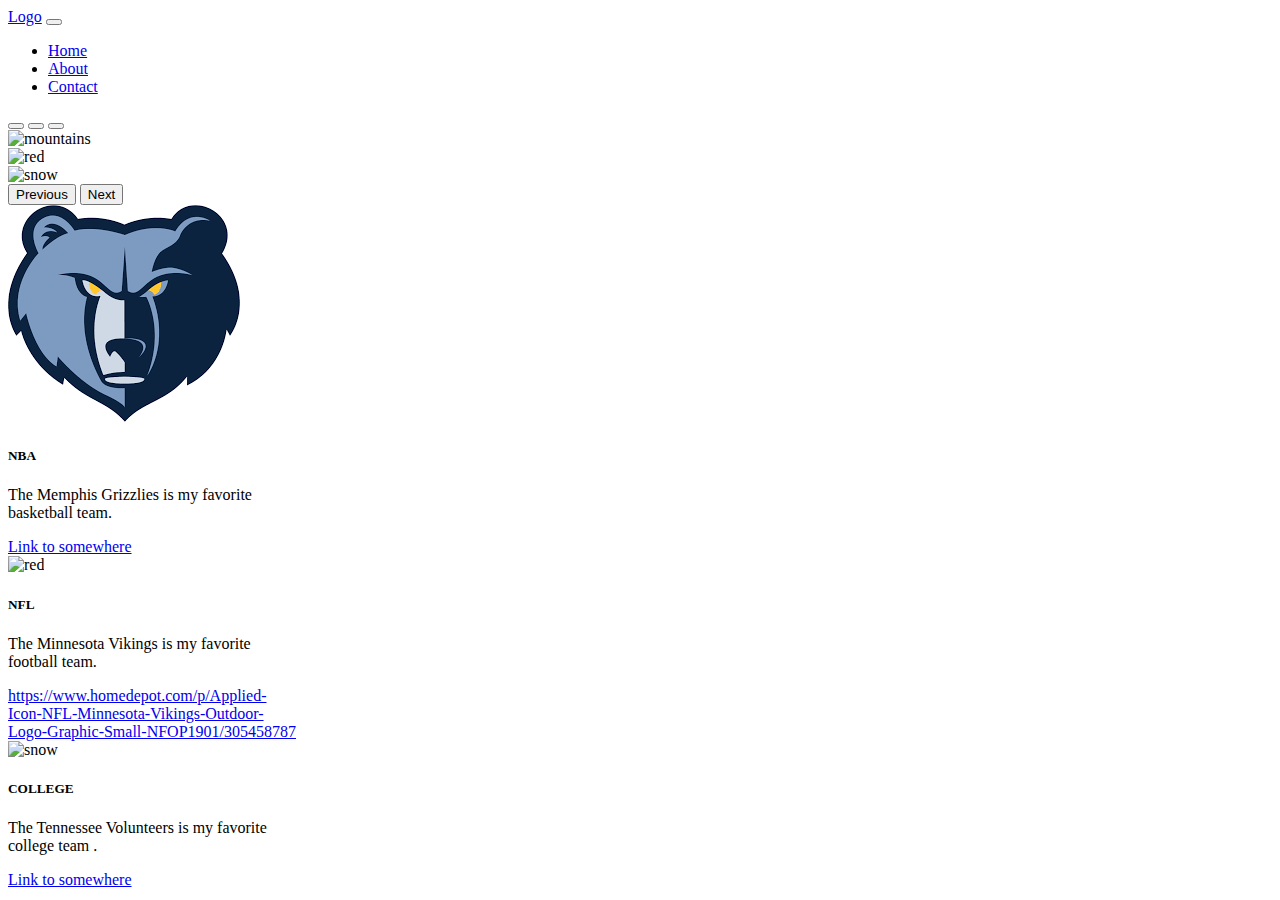
==== index.html @ 9b53637d "Update index.html" ====
<!doctype html>
<html lang="en">
  <head>
    <!-- Required meta tags -->
    <meta charset="utf-8">
    <meta name="viewport" content="width=device-width, initial-scale=1">

    <!-- Bootstrap CSS -->
    <link href="https://cdn.jsdelivr.net/npm/bootstrap@5.1.3/dist/css/bootstrap.min.css" rel="stylesheet" integrity="sha384-1BmE4kWBq78iYhFldvKuhfTAU6auU8tT94WrHftjDbrCEXSU1oBoqyl2QvZ6jIW3" crossorigin="anonymous">

    <title>Jackson's Website</title>
  </head>
  <body>
<!--Navbar-->
    <nav class="navbar navbar-expand-lg navbar-dark bg-dark">
      <div class="container-fluid">
        <a class="navbar-brand" href="index.html">Logo</a>
        <button class="navbar-toggler" type="button" data-bs-toggle="collapse" data-bs-target="#navbarNav" aria-controls="navbarNav" aria-expanded="false" aria-label="Toggle navigation">
          <span class="navbar-toggler-icon"></span>
        </button>
        <div class="collapse navbar-collapse" id="navbarNav">
          <ul class="navbar-nav">
            <li class="nav-item">
              <a class="nav-link active" aria-current="page" href="index.html">Home</a>
            </li>
            <li class="nav-item">
              <a class="nav-link" href="about.html">About</a>
            </li>
            <li class="nav-item">
              <a class="nav-link" href="contact.html">Contact</a>
            </li>
          </ul>
        </div>
      </div>
    </nav>

<!--Carousel-->
<div id="carouselExampleIndicators" class="carousel slide" data-bs-ride="carousel">
  <div class="carousel-indicators">
    <button type="button" data-bs-target="#carouselExampleIndicators" data-bs-slide-to="0" class="active" aria-current="true" aria-label="Slide 1"></button>
    <button type="button" data-bs-target="#carouselExampleIndicators" data-bs-slide-to="1" aria-label="Slide 2"></button>
    <button type="button" data-bs-target="#carouselExampleIndicators" data-bs-slide-to="2" aria-label="Slide 3"></button>
  </div>
  <div class="carousel-inner">
    <div class="carousel-item active">
      <img src="https://attachments.office.net/owa/Coda.Greer%40students.jmcss.org/service.svc/s/GetAttachmentThumbnail?id=AAMkAGVkMTU4NTJkLTNmNzEtNDUxMy04YTI5LWY0MmIxZWIwYmJhZgBGAAAAAAD%2F8OWcADNwRZFwuP6B5I0sBwCgpEYKqSwhRJrozmoL3VRXAAAAAAEMAACgpEYKqSwhRJrozmoL3VRXAARnKRjHAAABEgAQAEybOoHVq1FOmSryaeA23FQ%3D&thumbnailType=2&token=eyJhbGciOiJSUzI1NiIsImtpZCI6IkZBRDY1NDI2MkM2QUYyOTYxQUExRThDQUI3OEZGMUIyNzBFNzA3RTkiLCJ0eXAiOiJKV1QiLCJ4NXQiOiItdFpVSml4cThwWWFvZWpLdDRfeHNuRG5CLWsifQ.[base64].[base64]&X-OWA-CANARY=_1Mm2KfIFUSwOUAZyeCkbkAME0hgONoYFuSlMQ-pycal4-Bof1A04obX3DylanZmDGjV0qBuQLk.&owa=outlook.office.com&scriptVer=20220513004.06&animation=true" class="d-block w-100" alt="mountains">
    </div>
    <div class="carousel-item">
      <img src= "https://attachments.office.net/owa/Coda.Greer%40students.jmcss.org/service.svc/s/GetAttachmentThumbnail?id=AAMkAGVkMTU4NTJkLTNmNzEtNDUxMy04YTI5LWY0MmIxZWIwYmJhZgBGAAAAAAD%2F8OWcADNwRZFwuP6B5I0sBwCgpEYKqSwhRJrozmoL3VRXAAAAAAEMAACgpEYKqSwhRJrozmoL3VRXAARnKRjHAAABEgAQAIZglLqDSlNClpdMORZCDfc%3D&thumbnailType=2&token=eyJhbGciOiJSUzI1NiIsImtpZCI6IkZBRDY1NDI2MkM2QUYyOTYxQUExRThDQUI3OEZGMUIyNzBFNzA3RTkiLCJ0eXAiOiJKV1QiLCJ4NXQiOiItdFpVSml4cThwWWFvZWpLdDRfeHNuRG5CLWsifQ.[base64].[base64]&X-OWA-CANARY=_1Mm2KfIFUSwOUAZyeCkbkAME0hgONoYFuSlMQ-pycal4-Bof1A04obX3DylanZmDGjV0qBuQLk.&owa=outlook.office.com&scriptVer=20220513004.06&animation=true" class="d-block w-100" alt="red">
    </div>
    <div class="carousel-item">
      <img src="https://attachments.office.net/owa/Coda.Greer%40students.jmcss.org/service.svc/s/GetAttachmentThumbnail?id=AAMkAGVkMTU4NTJkLTNmNzEtNDUxMy04YTI5LWY0MmIxZWIwYmJhZgBGAAAAAAD%2F8OWcADNwRZFwuP6B5I0sBwCgpEYKqSwhRJrozmoL3VRXAAAAAAEMAACgpEYKqSwhRJrozmoL3VRXAARnKRjIAAABEgAQAK8HIZziQjBHm8r2WREeoPg%3D&thumbnailType=2&token=eyJhbGciOiJSUzI1NiIsImtpZCI6IkZBRDY1NDI2MkM2QUYyOTYxQUExRThDQUI3OEZGMUIyNzBFNzA3RTkiLCJ0eXAiOiJKV1QiLCJ4NXQiOiItdFpVSml4cThwWWFvZWpLdDRfeHNuRG5CLWsifQ.[base64].[base64]&X-OWA-CANARY=Ny08Awn96UC3uUnnrnqW-2BPLoBjONoYNnrQvpxtF4a7QPnheNbUWhisketB5Th2ssZKA2QOzyo.&owa=outlook.office.com&scriptVer=20220513004.06&animation=true" class="d-block w-100" alt="snow">
    </div>
  </div>
  <button class="carousel-control-prev" type="button" data-bs-target="#carouselExampleIndicators" data-bs-slide="prev">
    <span class="carousel-control-prev-icon" aria-hidden="true"></span>
    <span class="visually-hidden">Previous</span>
  </button>
  <button class="carousel-control-next" type="button" data-bs-target="#carouselExampleIndicators" data-bs-slide="next">
    <span class="carousel-control-next-icon" aria-hidden="true"></span>
    <span class="visually-hidden">Next</span>
  </button>
</div>

<!--Cards-->

<div class="container">
  <div class="row">
    <div class="col-md-4">
      <div class="card" style="width: 18rem;">
        <img src="[data-uri]" class="card-img-top" alt="mountains">
        <div class="card-body">
          <h5 class="card-title">NBA</h5>
          <p class="card-text">The Memphis Grizzlies is my favorite basketball team.</p>
          <a href="#" class="btn btn-primary">Link to somewhere</a>
        </div>
      </div>
    </div>
    <div class="col-md-4">
      <div class="card" style="width: 18rem;">
        <img src="https://images.thdstatic.com/productImages/43fcf2e8-c5e4-46ef-b122-259b33a18eb9/svn/purple-applied-icon-wall-decals-nfop1901-64_600.jpg" class="card-img-top" alt="red">
        <div class="card-body">
          <h5 class="card-title">NFL</h5>
          <p class="card-text">The Minnesota Vikings is my favorite football team.</p>
          <a href="#" class="btn btn-primary">https://www.homedepot.com/p/Applied-Icon-NFL-Minnesota-Vikings-Outdoor-Logo-Graphic-Small-NFOP1901/305458787</a>
        </div>
      </div>
    </div>
    <div class="col-md-4">
      <div class="card" style="width: 18rem;">
        <img src="https://upload.wikimedia.org/wikipedia/commons/thumb/e/e3/Tennessee_Volunteers_logo.svg/1200px-Tennessee_Volunteers_logo.svg.png" class="card-img-top" alt="snow">
        <div class="card-body">
          <h5 class="card-title">COLLEGE</h5>
          <p class="card-text">The Tennessee Volunteers is my favorite college team .</p>
          <a href="#" class="btn btn-primary">Link to somewhere</a>
        </div>
      </div>
    </div>
  </div>
</div>

    <!-- Option 1: Bootstrap Bundle with Popper -->
    <script src="https://cdn.jsdelivr.net/npm/bootstrap@5.1.3/dist/js/bootstrap.bundle.min.js" integrity="sha384-ka7Sk0Gln4gmtz2MlQnikT1wXgYsOg+OMhuP+IlRH9sENBO0LRn5q+8nbTov4+1p" crossorigin="anonymous"></script>

  </body>
</html>
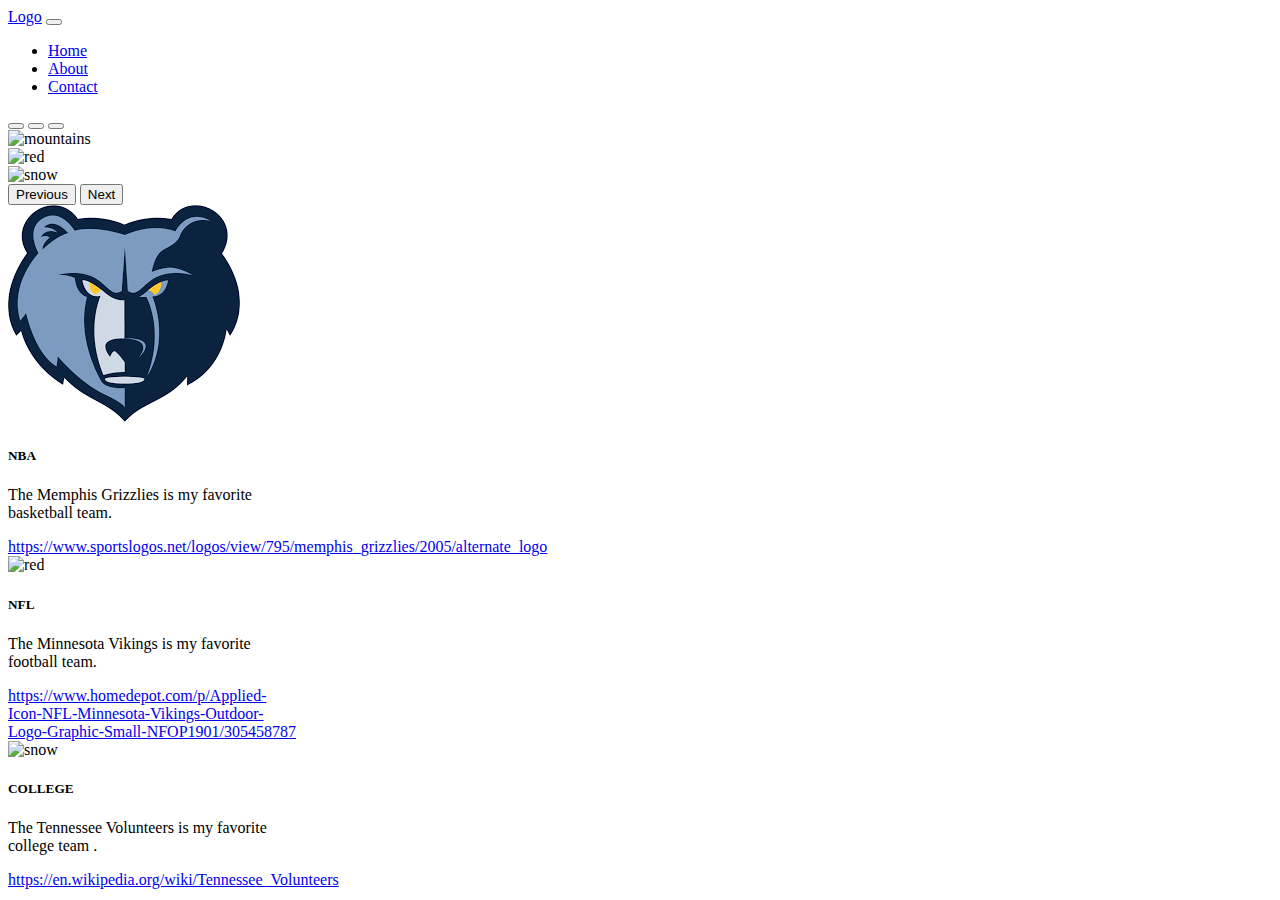
==== commit 733071aa: "Update index.html" ====
--- a/index.html
+++ b/index.html
@@ -72,7 +72,7 @@
         <div class="card-body">
           <h5 class="card-title">NBA</h5>
           <p class="card-text">The Memphis Grizzlies is my favorite basketball team.</p>
-          <a href="#" class="btn btn-primary">Link to somewhere</a>
+          <a href="#" class="btn btn-primary">https://www.sportslogos.net/logos/view/795/memphis_grizzlies/2005/alternate_logo</a>
         </div>
       </div>
     </div>
@@ -92,7 +92,7 @@
         <div class="card-body">
           <h5 class="card-title">COLLEGE</h5>
           <p class="card-text">The Tennessee Volunteers is my favorite college team .</p>
-          <a href="#" class="btn btn-primary">Link to somewhere</a>
+          <a href="#" class="btn btn-primary">https://en.wikipedia.org/wiki/Tennessee_Volunteers</a>
         </div>
       </div>
     </div>
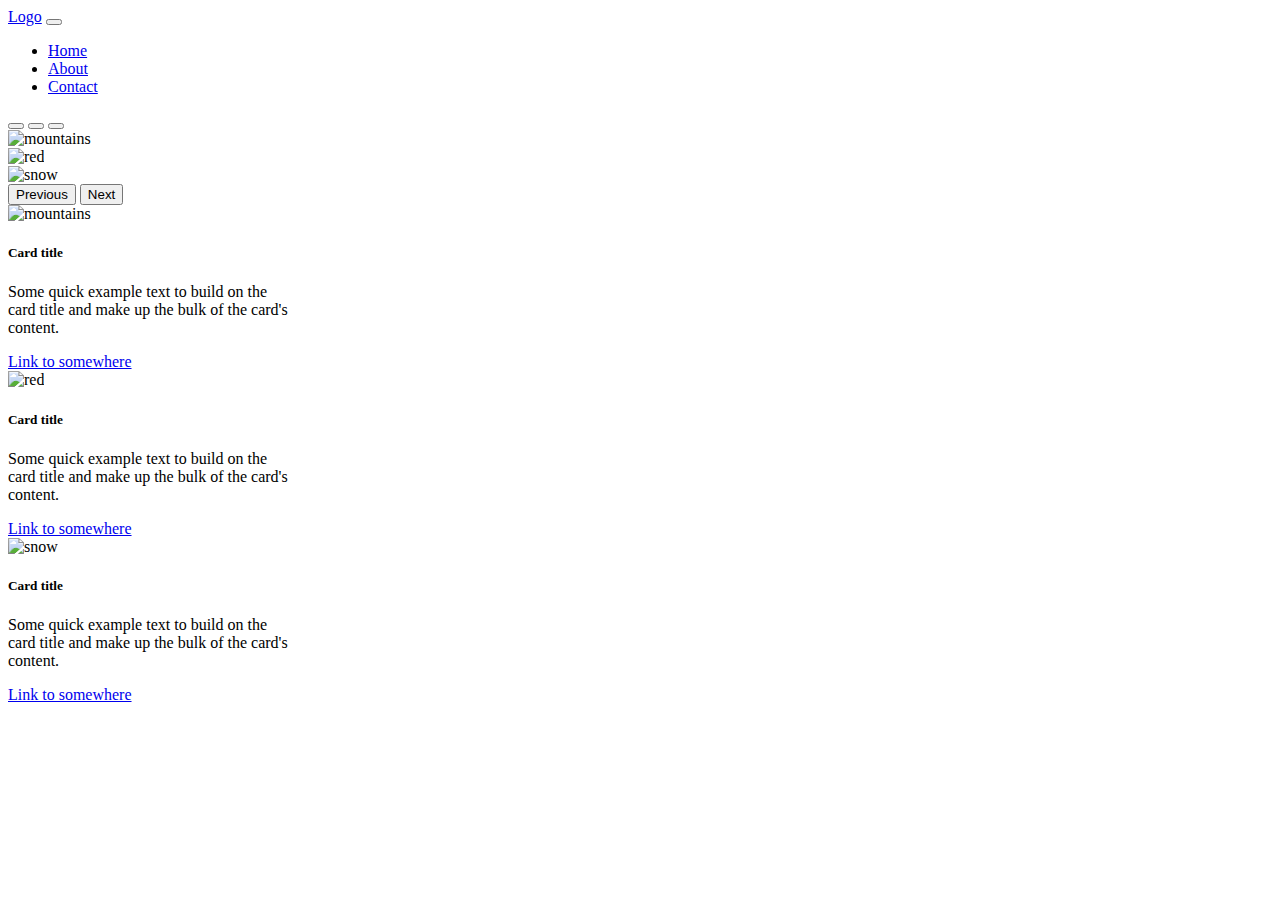
==== commit 17ff2c25: "Update index.html" ====
--- a/index.html
+++ b/index.html
@@ -21,7 +21,7 @@
         <div class="collapse navbar-collapse" id="navbarNav">
           <ul class="navbar-nav">
             <li class="nav-item">
-              <a class="nav-link active" aria-current="page" href="index.html">Home</a>
+              <a class="nav-link active" aria-current="page" href="#">Home</a>
             </li>
             <li class="nav-item">
               <a class="nav-link" href="about.html">About</a>
@@ -43,13 +43,13 @@
   </div>
   <div class="carousel-inner">
     <div class="carousel-item active">
-      <img src="https://attachments.office.net/owa/Coda.Greer%40students.jmcss.org/service.svc/s/GetAttachmentThumbnail?id=AAMkAGVkMTU4NTJkLTNmNzEtNDUxMy04YTI5LWY0MmIxZWIwYmJhZgBGAAAAAAD%2F8OWcADNwRZFwuP6B5I0sBwCgpEYKqSwhRJrozmoL3VRXAAAAAAEMAACgpEYKqSwhRJrozmoL3VRXAARnKRjHAAABEgAQAEybOoHVq1FOmSryaeA23FQ%3D&thumbnailType=2&token=eyJhbGciOiJSUzI1NiIsImtpZCI6IkZBRDY1NDI2MkM2QUYyOTYxQUExRThDQUI3OEZGMUIyNzBFNzA3RTkiLCJ0eXAiOiJKV1QiLCJ4NXQiOiItdFpVSml4cThwWWFvZWpLdDRfeHNuRG5CLWsifQ.[base64].[base64]&X-OWA-CANARY=_1Mm2KfIFUSwOUAZyeCkbkAME0hgONoYFuSlMQ-pycal4-Bof1A04obX3DylanZmDGjV0qBuQLk.&owa=outlook.office.com&scriptVer=20220513004.06&animation=true" class="d-block w-100" alt="mountains">
+      <img src="img/mountains.png" class="d-block w-100" alt="mountains">
     </div>
     <div class="carousel-item">
-      <img src= "https://attachments.office.net/owa/Coda.Greer%40students.jmcss.org/service.svc/s/GetAttachmentThumbnail?id=AAMkAGVkMTU4NTJkLTNmNzEtNDUxMy04YTI5LWY0MmIxZWIwYmJhZgBGAAAAAAD%2F8OWcADNwRZFwuP6B5I0sBwCgpEYKqSwhRJrozmoL3VRXAAAAAAEMAACgpEYKqSwhRJrozmoL3VRXAARnKRjHAAABEgAQAIZglLqDSlNClpdMORZCDfc%3D&thumbnailType=2&token=eyJhbGciOiJSUzI1NiIsImtpZCI6IkZBRDY1NDI2MkM2QUYyOTYxQUExRThDQUI3OEZGMUIyNzBFNzA3RTkiLCJ0eXAiOiJKV1QiLCJ4NXQiOiItdFpVSml4cThwWWFvZWpLdDRfeHNuRG5CLWsifQ.[base64].[base64]&X-OWA-CANARY=_1Mm2KfIFUSwOUAZyeCkbkAME0hgONoYFuSlMQ-pycal4-Bof1A04obX3DylanZmDGjV0qBuQLk.&owa=outlook.office.com&scriptVer=20220513004.06&animation=true" class="d-block w-100" alt="red">
+      <img src="img/red.png" class="d-block w-100" alt="red">
     </div>
     <div class="carousel-item">
-      <img src="https://attachments.office.net/owa/Coda.Greer%40students.jmcss.org/service.svc/s/GetAttachmentThumbnail?id=AAMkAGVkMTU4NTJkLTNmNzEtNDUxMy04YTI5LWY0MmIxZWIwYmJhZgBGAAAAAAD%2F8OWcADNwRZFwuP6B5I0sBwCgpEYKqSwhRJrozmoL3VRXAAAAAAEMAACgpEYKqSwhRJrozmoL3VRXAARnKRjIAAABEgAQAK8HIZziQjBHm8r2WREeoPg%3D&thumbnailType=2&token=eyJhbGciOiJSUzI1NiIsImtpZCI6IkZBRDY1NDI2MkM2QUYyOTYxQUExRThDQUI3OEZGMUIyNzBFNzA3RTkiLCJ0eXAiOiJKV1QiLCJ4NXQiOiItdFpVSml4cThwWWFvZWpLdDRfeHNuRG5CLWsifQ.[base64].[base64]&X-OWA-CANARY=Ny08Awn96UC3uUnnrnqW-2BPLoBjONoYNnrQvpxtF4a7QPnheNbUWhisketB5Th2ssZKA2QOzyo.&owa=outlook.office.com&scriptVer=20220513004.06&animation=true" class="d-block w-100" alt="snow">
+      <img src="img/snow.png" class="d-block w-100" alt="snow">
     </div>
   </div>
   <button class="carousel-control-prev" type="button" data-bs-target="#carouselExampleIndicators" data-bs-slide="prev">
@@ -68,31 +68,31 @@
   <div class="row">
     <div class="col-md-4">
       <div class="card" style="width: 18rem;">
-        <img src="[data-uri]" class="card-img-top" alt="mountains">
+        <img src="img/mountains.png" class="card-img-top" alt="mountains">
         <div class="card-body">
-          <h5 class="card-title">NBA</h5>
-          <p class="card-text">The Memphis Grizzlies is my favorite basketball team.</p>
-          <a href="#" class="btn btn-primary">https://www.sportslogos.net/logos/view/795/memphis_grizzlies/2005/alternate_logo</a>
+          <h5 class="card-title">Card title</h5>
+          <p class="card-text">Some quick example text to build on the card title and make up the bulk of the card's content.</p>
+          <a href="#" class="btn btn-primary">Link to somewhere</a>
         </div>
       </div>
     </div>
     <div class="col-md-4">
       <div class="card" style="width: 18rem;">
-        <img src="https://images.thdstatic.com/productImages/43fcf2e8-c5e4-46ef-b122-259b33a18eb9/svn/purple-applied-icon-wall-decals-nfop1901-64_600.jpg" class="card-img-top" alt="red">
+        <img src="img/red.png" class="card-img-top" alt="red">
         <div class="card-body">
-          <h5 class="card-title">NFL</h5>
-          <p class="card-text">The Minnesota Vikings is my favorite football team.</p>
-          <a href="#" class="btn btn-primary">https://www.homedepot.com/p/Applied-Icon-NFL-Minnesota-Vikings-Outdoor-Logo-Graphic-Small-NFOP1901/305458787</a>
+          <h5 class="card-title">Card title</h5>
+          <p class="card-text">Some quick example text to build on the card title and make up the bulk of the card's content.</p>
+          <a href="#" class="btn btn-primary">Link to somewhere</a>
         </div>
       </div>
     </div>
     <div class="col-md-4">
       <div class="card" style="width: 18rem;">
-        <img src="https://upload.wikimedia.org/wikipedia/commons/thumb/e/e3/Tennessee_Volunteers_logo.svg/1200px-Tennessee_Volunteers_logo.svg.png" class="card-img-top" alt="snow">
+        <img src="img/snow.png" class="card-img-top" alt="snow">
         <div class="card-body">
-          <h5 class="card-title">COLLEGE</h5>
-          <p class="card-text">The Tennessee Volunteers is my favorite college team .</p>
-          <a href="#" class="btn btn-primary">https://en.wikipedia.org/wiki/Tennessee_Volunteers</a>
+          <h5 class="card-title">Card title</h5>
+          <p class="card-text">Some quick example text to build on the card title and make up the bulk of the card's content.</p>
+          <a href="#" class="btn btn-primary">Link to somewhere</a>
         </div>
       </div>
     </div>
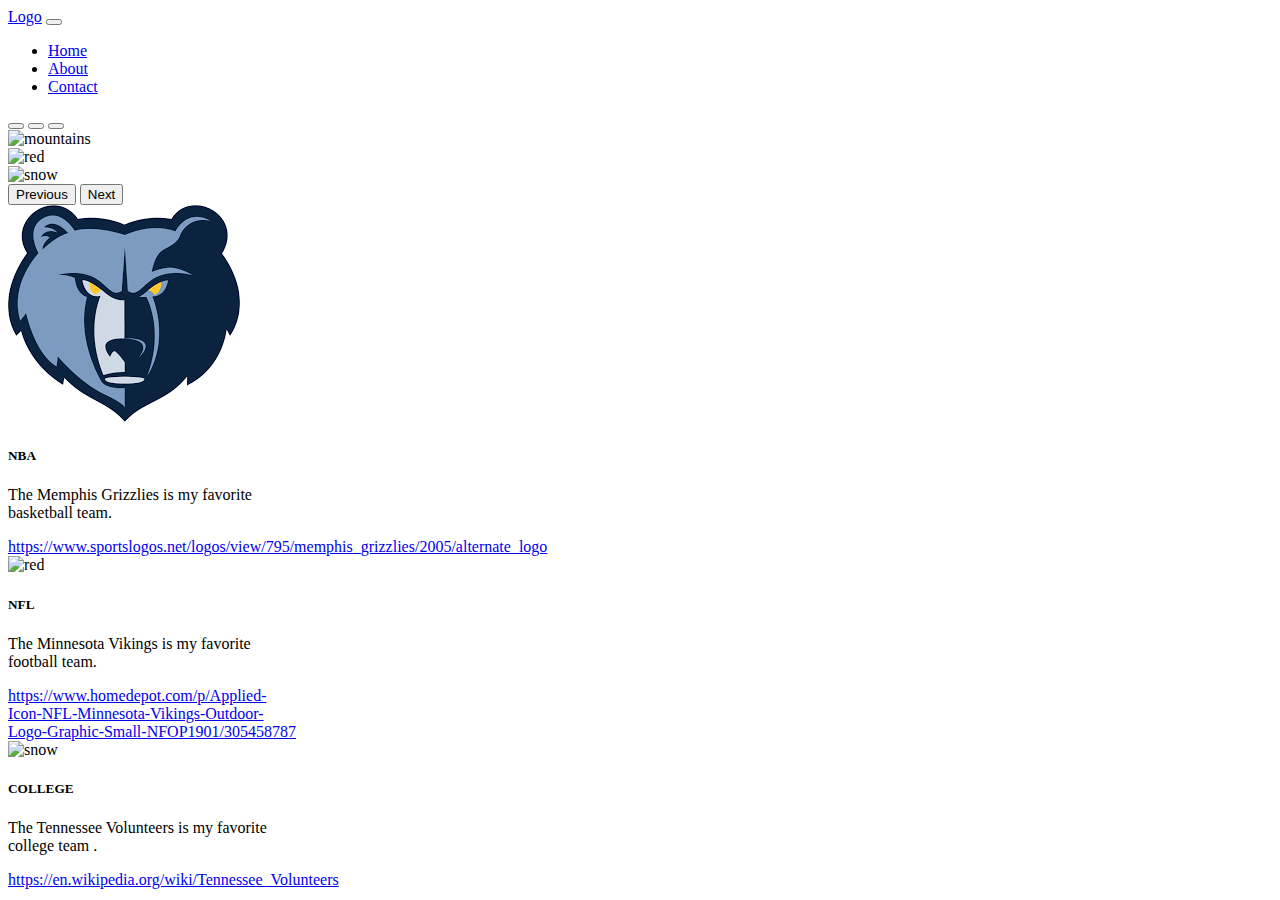
==== commit f1f18231: "Merge branch 'main' of https://github.com/jacksongreer1/Coding-1-Final-S2022" ====
--- a/index.html
+++ b/index.html
@@ -21,7 +21,7 @@
         <div class="collapse navbar-collapse" id="navbarNav">
           <ul class="navbar-nav">
             <li class="nav-item">
-              <a class="nav-link active" aria-current="page" href="#">Home</a>
+              <a class="nav-link active" aria-current="page" href="index.html">Home</a>
             </li>
             <li class="nav-item">
               <a class="nav-link" href="about.html">About</a>
@@ -43,13 +43,13 @@
   </div>
   <div class="carousel-inner">
     <div class="carousel-item active">
-      <img src="img/mountains.png" class="d-block w-100" alt="mountains">
+      <img src="https://attachments.office.net/owa/Coda.Greer%40students.jmcss.org/service.svc/s/GetAttachmentThumbnail?id=AAMkAGVkMTU4NTJkLTNmNzEtNDUxMy04YTI5LWY0MmIxZWIwYmJhZgBGAAAAAAD%2F8OWcADNwRZFwuP6B5I0sBwCgpEYKqSwhRJrozmoL3VRXAAAAAAEMAACgpEYKqSwhRJrozmoL3VRXAARnKRjHAAABEgAQAEybOoHVq1FOmSryaeA23FQ%3D&thumbnailType=2&token=eyJhbGciOiJSUzI1NiIsImtpZCI6IkZBRDY1NDI2MkM2QUYyOTYxQUExRThDQUI3OEZGMUIyNzBFNzA3RTkiLCJ0eXAiOiJKV1QiLCJ4NXQiOiItdFpVSml4cThwWWFvZWpLdDRfeHNuRG5CLWsifQ.[base64].[base64]&X-OWA-CANARY=_1Mm2KfIFUSwOUAZyeCkbkAME0hgONoYFuSlMQ-pycal4-Bof1A04obX3DylanZmDGjV0qBuQLk.&owa=outlook.office.com&scriptVer=20220513004.06&animation=true" class="d-block w-100" alt="mountains">
     </div>
     <div class="carousel-item">
-      <img src="img/red.png" class="d-block w-100" alt="red">
+      <img src= "https://attachments.office.net/owa/Coda.Greer%40students.jmcss.org/service.svc/s/GetAttachmentThumbnail?id=AAMkAGVkMTU4NTJkLTNmNzEtNDUxMy04YTI5LWY0MmIxZWIwYmJhZgBGAAAAAAD%2F8OWcADNwRZFwuP6B5I0sBwCgpEYKqSwhRJrozmoL3VRXAAAAAAEMAACgpEYKqSwhRJrozmoL3VRXAARnKRjHAAABEgAQAIZglLqDSlNClpdMORZCDfc%3D&thumbnailType=2&token=eyJhbGciOiJSUzI1NiIsImtpZCI6IkZBRDY1NDI2MkM2QUYyOTYxQUExRThDQUI3OEZGMUIyNzBFNzA3RTkiLCJ0eXAiOiJKV1QiLCJ4NXQiOiItdFpVSml4cThwWWFvZWpLdDRfeHNuRG5CLWsifQ.[base64].[base64]&X-OWA-CANARY=_1Mm2KfIFUSwOUAZyeCkbkAME0hgONoYFuSlMQ-pycal4-Bof1A04obX3DylanZmDGjV0qBuQLk.&owa=outlook.office.com&scriptVer=20220513004.06&animation=true" class="d-block w-100" alt="red">
     </div>
     <div class="carousel-item">
-      <img src="img/snow.png" class="d-block w-100" alt="snow">
+      <img src="https://attachments.office.net/owa/Coda.Greer%40students.jmcss.org/service.svc/s/GetAttachmentThumbnail?id=AAMkAGVkMTU4NTJkLTNmNzEtNDUxMy04YTI5LWY0MmIxZWIwYmJhZgBGAAAAAAD%2F8OWcADNwRZFwuP6B5I0sBwCgpEYKqSwhRJrozmoL3VRXAAAAAAEMAACgpEYKqSwhRJrozmoL3VRXAARnKRjIAAABEgAQAK8HIZziQjBHm8r2WREeoPg%3D&thumbnailType=2&token=eyJhbGciOiJSUzI1NiIsImtpZCI6IkZBRDY1NDI2MkM2QUYyOTYxQUExRThDQUI3OEZGMUIyNzBFNzA3RTkiLCJ0eXAiOiJKV1QiLCJ4NXQiOiItdFpVSml4cThwWWFvZWpLdDRfeHNuRG5CLWsifQ.[base64].[base64]&X-OWA-CANARY=Ny08Awn96UC3uUnnrnqW-2BPLoBjONoYNnrQvpxtF4a7QPnheNbUWhisketB5Th2ssZKA2QOzyo.&owa=outlook.office.com&scriptVer=20220513004.06&animation=true" class="d-block w-100" alt="snow">
     </div>
   </div>
   <button class="carousel-control-prev" type="button" data-bs-target="#carouselExampleIndicators" data-bs-slide="prev">
@@ -68,31 +68,31 @@
   <div class="row">
     <div class="col-md-4">
       <div class="card" style="width: 18rem;">
-        <img src="img/mountains.png" class="card-img-top" alt="mountains">
+        <img src="[data-uri]" class="card-img-top" alt="mountains">
         <div class="card-body">
-          <h5 class="card-title">Card title</h5>
-          <p class="card-text">Some quick example text to build on the card title and make up the bulk of the card's content.</p>
-          <a href="#" class="btn btn-primary">Link to somewhere</a>
+          <h5 class="card-title">NBA</h5>
+          <p class="card-text">The Memphis Grizzlies is my favorite basketball team.</p>
+          <a href="#" class="btn btn-primary">https://www.sportslogos.net/logos/view/795/memphis_grizzlies/2005/alternate_logo</a>
         </div>
       </div>
     </div>
     <div class="col-md-4">
       <div class="card" style="width: 18rem;">
-        <img src="img/red.png" class="card-img-top" alt="red">
+        <img src="https://images.thdstatic.com/productImages/43fcf2e8-c5e4-46ef-b122-259b33a18eb9/svn/purple-applied-icon-wall-decals-nfop1901-64_600.jpg" class="card-img-top" alt="red">
         <div class="card-body">
-          <h5 class="card-title">Card title</h5>
-          <p class="card-text">Some quick example text to build on the card title and make up the bulk of the card's content.</p>
-          <a href="#" class="btn btn-primary">Link to somewhere</a>
+          <h5 class="card-title">NFL</h5>
+          <p class="card-text">The Minnesota Vikings is my favorite football team.</p>
+          <a href="#" class="btn btn-primary">https://www.homedepot.com/p/Applied-Icon-NFL-Minnesota-Vikings-Outdoor-Logo-Graphic-Small-NFOP1901/305458787</a>
         </div>
       </div>
     </div>
     <div class="col-md-4">
       <div class="card" style="width: 18rem;">
-        <img src="img/snow.png" class="card-img-top" alt="snow">
+        <img src="https://upload.wikimedia.org/wikipedia/commons/thumb/e/e3/Tennessee_Volunteers_logo.svg/1200px-Tennessee_Volunteers_logo.svg.png" class="card-img-top" alt="snow">
         <div class="card-body">
-          <h5 class="card-title">Card title</h5>
-          <p class="card-text">Some quick example text to build on the card title and make up the bulk of the card's content.</p>
-          <a href="#" class="btn btn-primary">Link to somewhere</a>
+          <h5 class="card-title">COLLEGE</h5>
+          <p class="card-text">The Tennessee Volunteers is my favorite college team .</p>
+          <a href="#" class="btn btn-primary">https://en.wikipedia.org/wiki/Tennessee_Volunteers</a>
         </div>
       </div>
     </div>
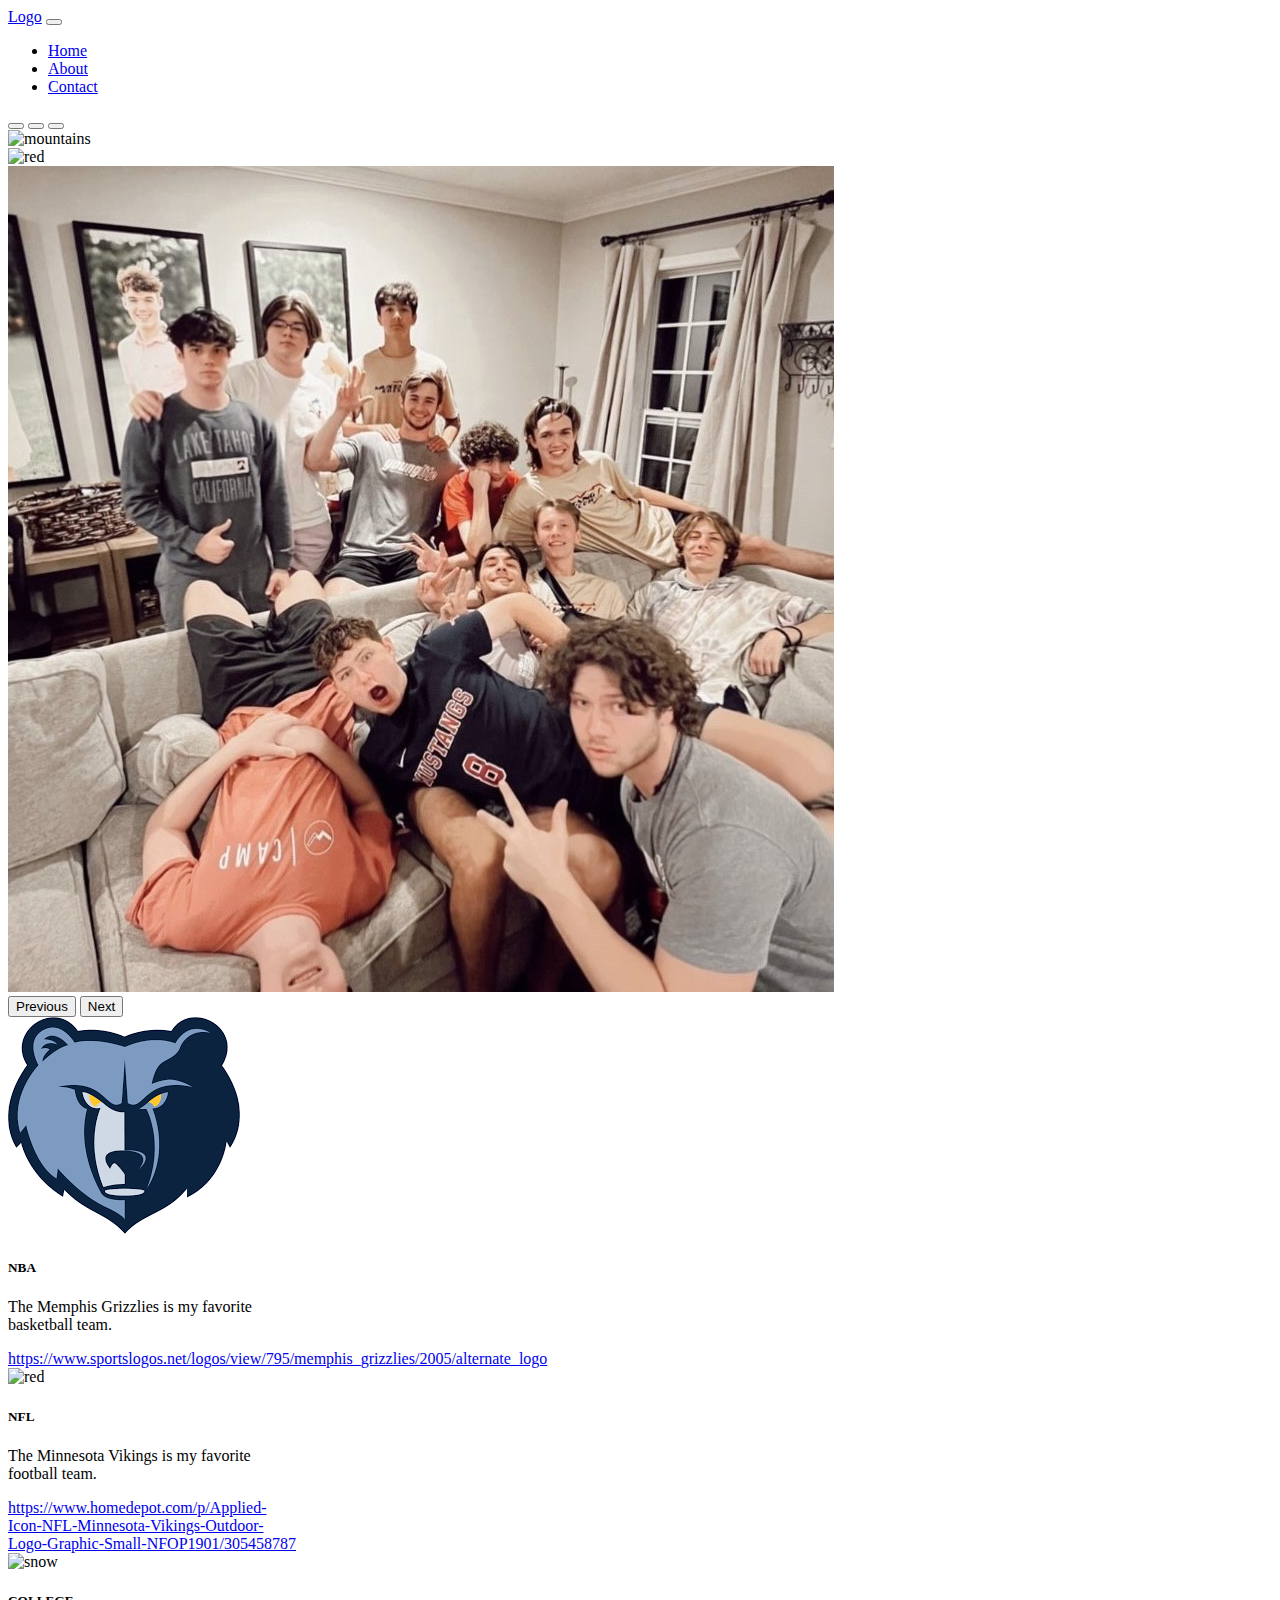
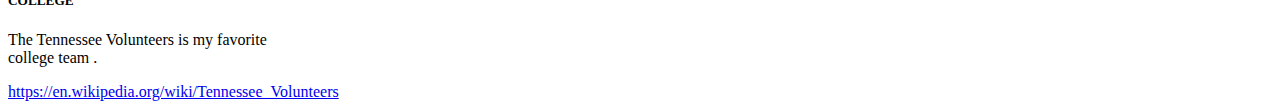
==== commit b9573873: "q" ====
--- a/index.html
+++ b/index.html
@@ -49,7 +49,7 @@
       <img src= "https://attachments.office.net/owa/Coda.Greer%40students.jmcss.org/service.svc/s/GetAttachmentThumbnail?id=AAMkAGVkMTU4NTJkLTNmNzEtNDUxMy04YTI5LWY0MmIxZWIwYmJhZgBGAAAAAAD%2F8OWcADNwRZFwuP6B5I0sBwCgpEYKqSwhRJrozmoL3VRXAAAAAAEMAACgpEYKqSwhRJrozmoL3VRXAARnKRjHAAABEgAQAIZglLqDSlNClpdMORZCDfc%3D&thumbnailType=2&token=eyJhbGciOiJSUzI1NiIsImtpZCI6IkZBRDY1NDI2MkM2QUYyOTYxQUExRThDQUI3OEZGMUIyNzBFNzA3RTkiLCJ0eXAiOiJKV1QiLCJ4NXQiOiItdFpVSml4cThwWWFvZWpLdDRfeHNuRG5CLWsifQ.[base64].[base64]&X-OWA-CANARY=_1Mm2KfIFUSwOUAZyeCkbkAME0hgONoYFuSlMQ-pycal4-Bof1A04obX3DylanZmDGjV0qBuQLk.&owa=outlook.office.com&scriptVer=20220513004.06&animation=true" class="d-block w-100" alt="red">
     </div>
     <div class="carousel-item">
-      <img src="https://attachments.office.net/owa/Coda.Greer%40students.jmcss.org/service.svc/s/GetAttachmentThumbnail?id=AAMkAGVkMTU4NTJkLTNmNzEtNDUxMy04YTI5LWY0MmIxZWIwYmJhZgBGAAAAAAD%2F8OWcADNwRZFwuP6B5I0sBwCgpEYKqSwhRJrozmoL3VRXAAAAAAEMAACgpEYKqSwhRJrozmoL3VRXAARnKRjIAAABEgAQAK8HIZziQjBHm8r2WREeoPg%3D&thumbnailType=2&token=eyJhbGciOiJSUzI1NiIsImtpZCI6IkZBRDY1NDI2MkM2QUYyOTYxQUExRThDQUI3OEZGMUIyNzBFNzA3RTkiLCJ0eXAiOiJKV1QiLCJ4NXQiOiItdFpVSml4cThwWWFvZWpLdDRfeHNuRG5CLWsifQ.[base64].[base64]&X-OWA-CANARY=Ny08Awn96UC3uUnnrnqW-2BPLoBjONoYNnrQvpxtF4a7QPnheNbUWhisketB5Th2ssZKA2QOzyo.&owa=outlook.office.com&scriptVer=20220513004.06&animation=true" class="d-block w-100" alt="snow">
+      <img src="img/yl.jpg" class="d-block w-100" alt="snow">
     </div>
   </div>
   <button class="carousel-control-prev" type="button" data-bs-target="#carouselExampleIndicators" data-bs-slide="prev">
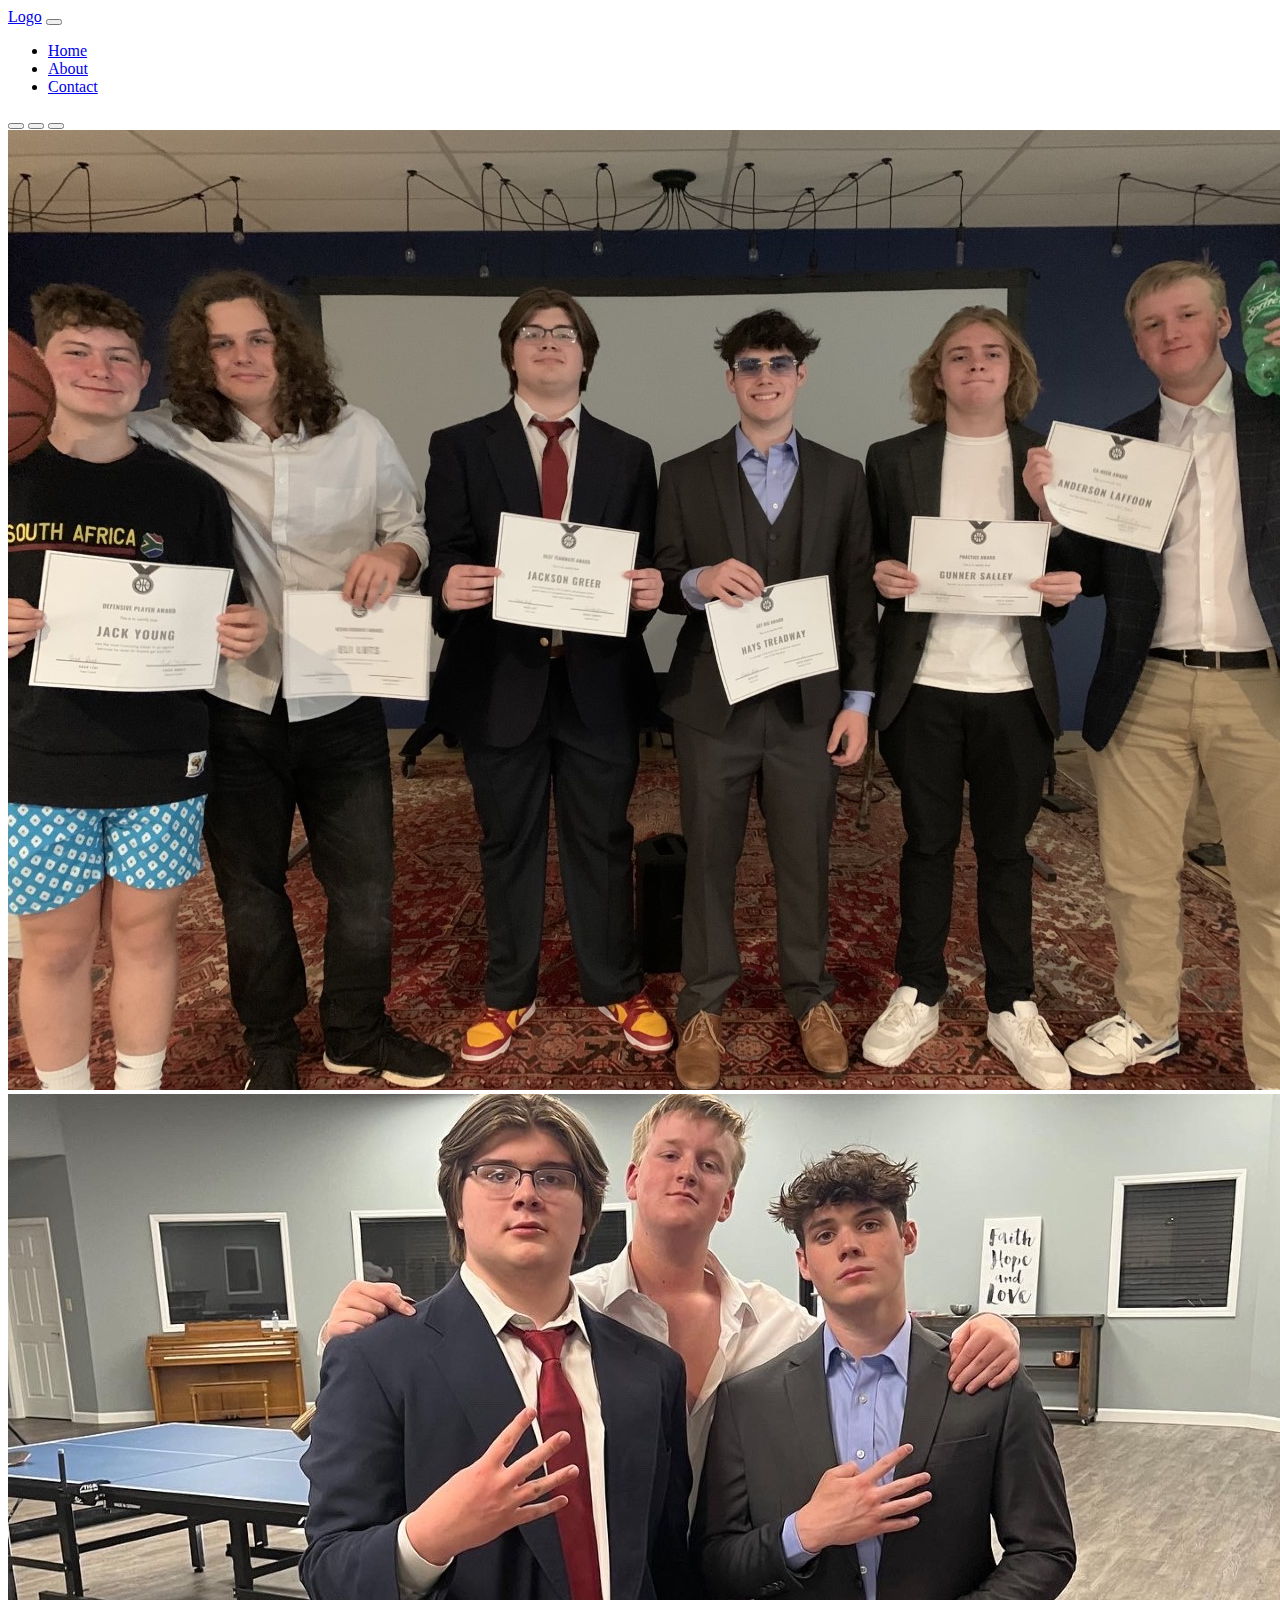
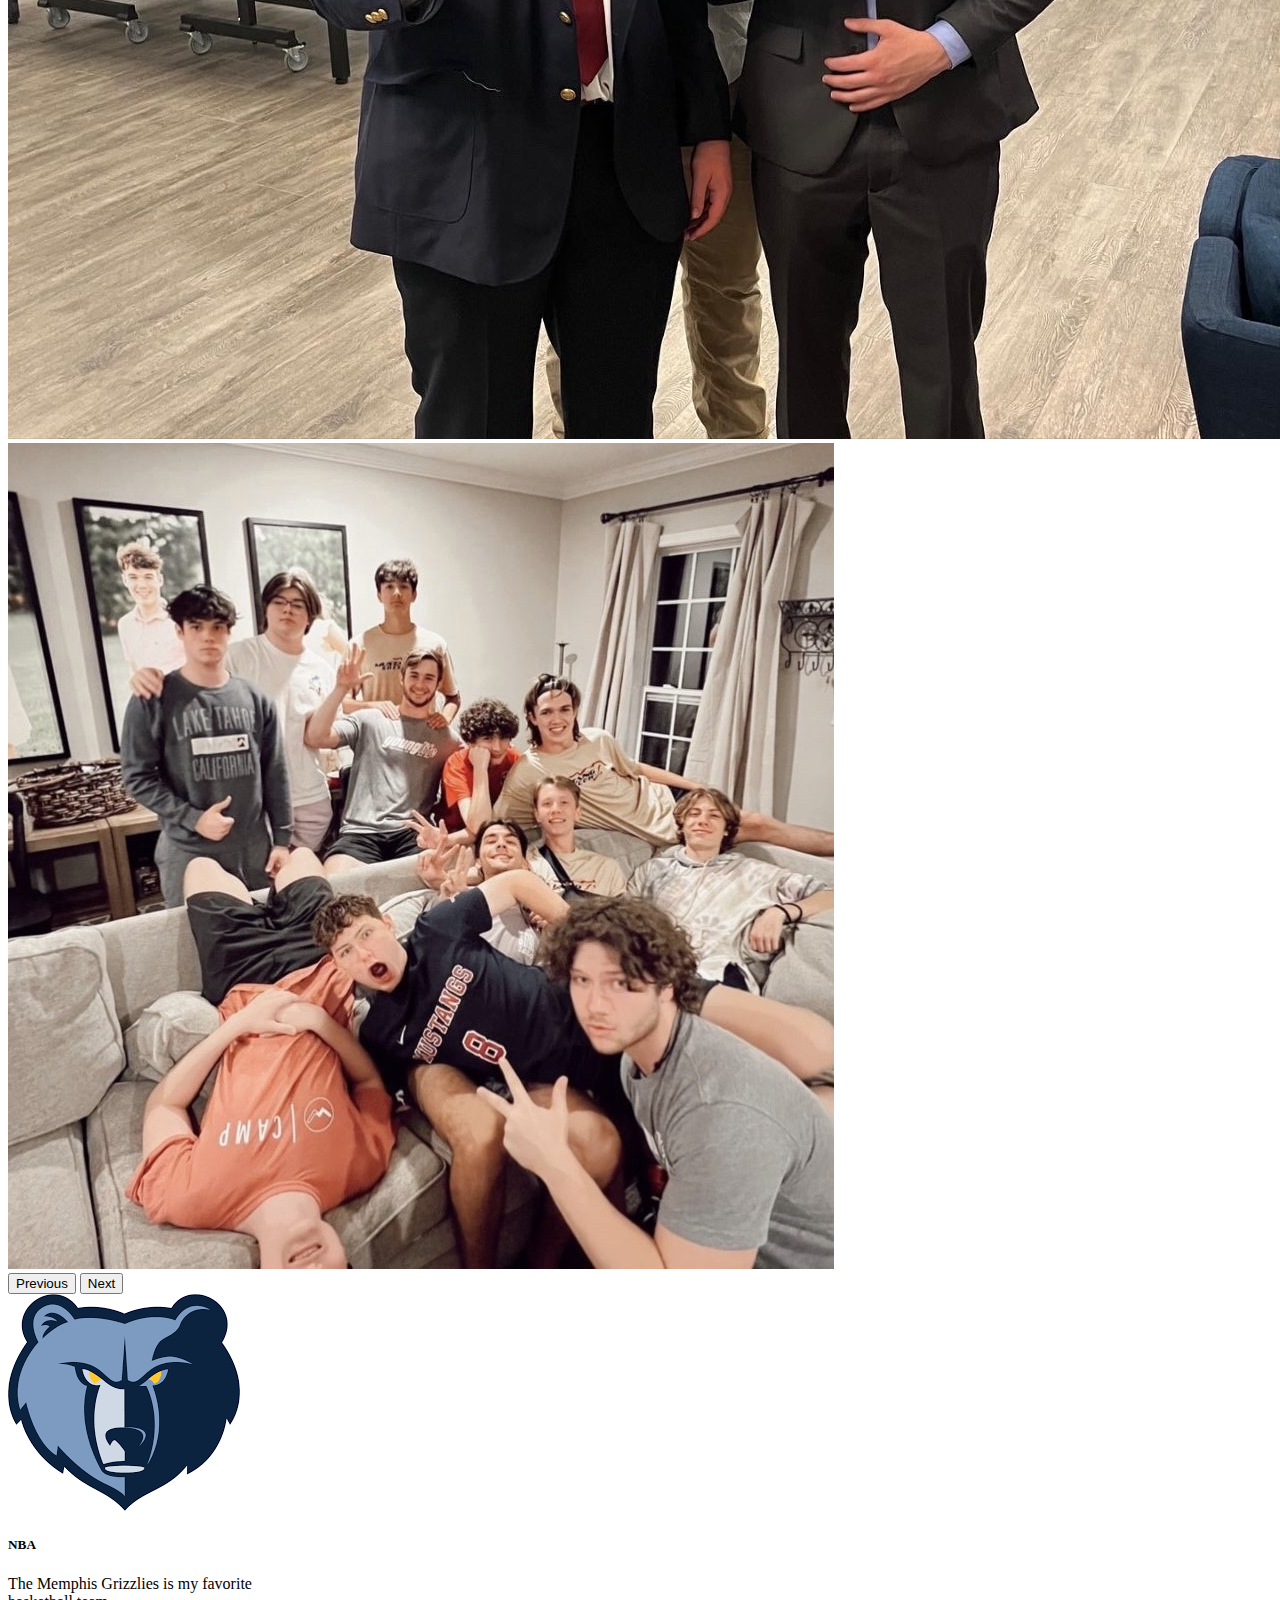
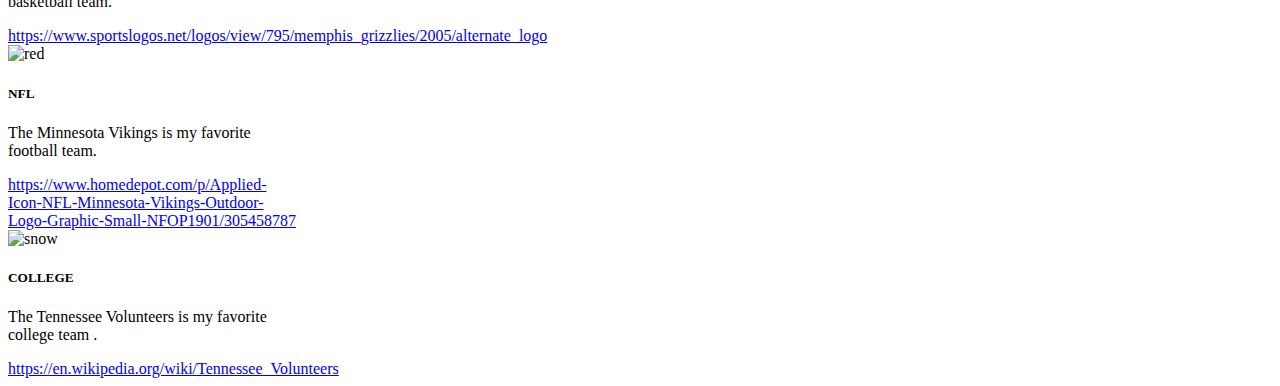
==== commit b1fffabf: "q" ====
--- a/index.html
+++ b/index.html
@@ -43,10 +43,10 @@
   </div>
   <div class="carousel-inner">
     <div class="carousel-item active">
-      <img src="https://attachments.office.net/owa/Coda.Greer%40students.jmcss.org/service.svc/s/GetAttachmentThumbnail?id=AAMkAGVkMTU4NTJkLTNmNzEtNDUxMy04YTI5LWY0MmIxZWIwYmJhZgBGAAAAAAD%2F8OWcADNwRZFwuP6B5I0sBwCgpEYKqSwhRJrozmoL3VRXAAAAAAEMAACgpEYKqSwhRJrozmoL3VRXAARnKRjHAAABEgAQAEybOoHVq1FOmSryaeA23FQ%3D&thumbnailType=2&token=eyJhbGciOiJSUzI1NiIsImtpZCI6IkZBRDY1NDI2MkM2QUYyOTYxQUExRThDQUI3OEZGMUIyNzBFNzA3RTkiLCJ0eXAiOiJKV1QiLCJ4NXQiOiItdFpVSml4cThwWWFvZWpLdDRfeHNuRG5CLWsifQ.[base64].[base64]&X-OWA-CANARY=_1Mm2KfIFUSwOUAZyeCkbkAME0hgONoYFuSlMQ-pycal4-Bof1A04obX3DylanZmDGjV0qBuQLk.&owa=outlook.office.com&scriptVer=20220513004.06&animation=true" class="d-block w-100" alt="mountains">
+      <img src="img/banq.jpg" class="d-block w-100" alt="mountains">
     </div>
     <div class="carousel-item">
-      <img src= "https://attachments.office.net/owa/Coda.Greer%40students.jmcss.org/service.svc/s/GetAttachmentThumbnail?id=AAMkAGVkMTU4NTJkLTNmNzEtNDUxMy04YTI5LWY0MmIxZWIwYmJhZgBGAAAAAAD%2F8OWcADNwRZFwuP6B5I0sBwCgpEYKqSwhRJrozmoL3VRXAAAAAAEMAACgpEYKqSwhRJrozmoL3VRXAARnKRjHAAABEgAQAIZglLqDSlNClpdMORZCDfc%3D&thumbnailType=2&token=eyJhbGciOiJSUzI1NiIsImtpZCI6IkZBRDY1NDI2MkM2QUYyOTYxQUExRThDQUI3OEZGMUIyNzBFNzA3RTkiLCJ0eXAiOiJKV1QiLCJ4NXQiOiItdFpVSml4cThwWWFvZWpLdDRfeHNuRG5CLWsifQ.[base64].[base64]&X-OWA-CANARY=_1Mm2KfIFUSwOUAZyeCkbkAME0hgONoYFuSlMQ-pycal4-Bof1A04obX3DylanZmDGjV0qBuQLk.&owa=outlook.office.com&scriptVer=20220513004.06&animation=true" class="d-block w-100" alt="red">
+      <img src= "img/3.jpg" class="d-block w-100" alt="red">
     </div>
     <div class="carousel-item">
       <img src="img/yl.jpg" class="d-block w-100" alt="snow">
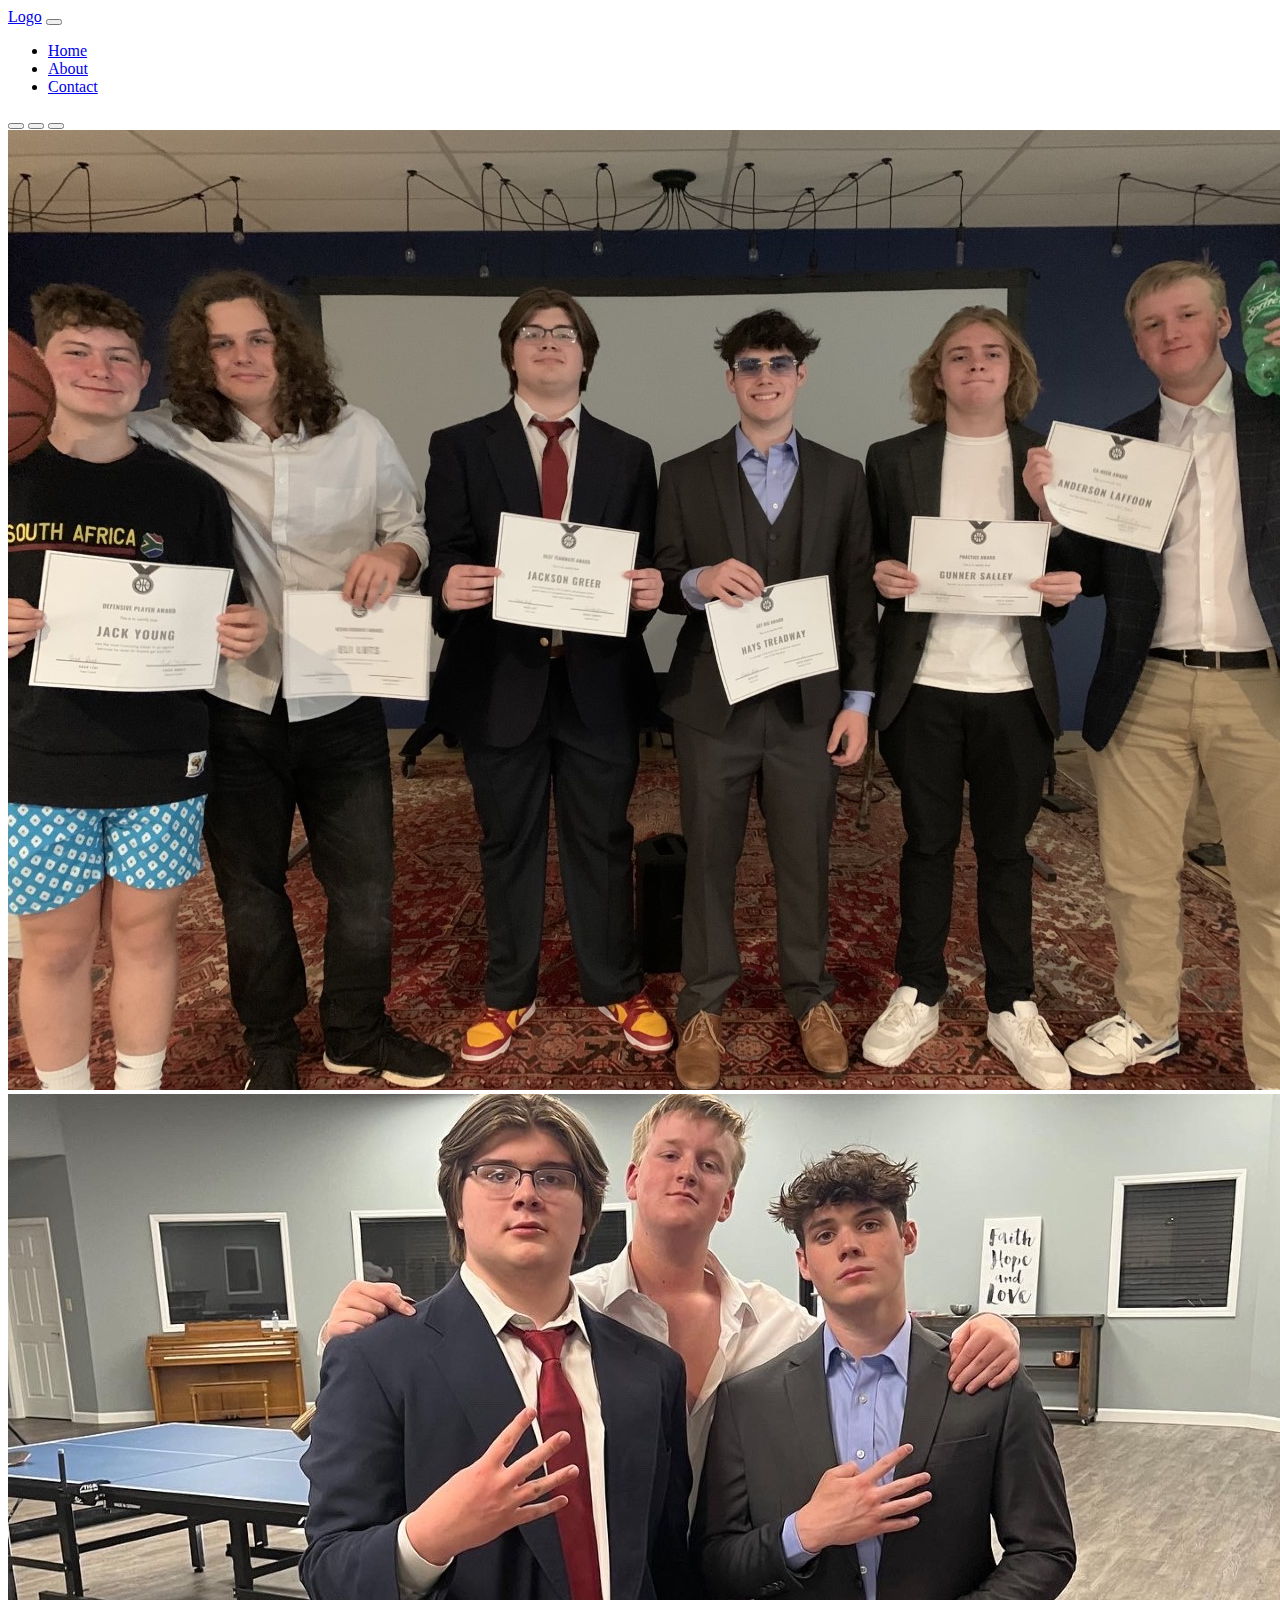
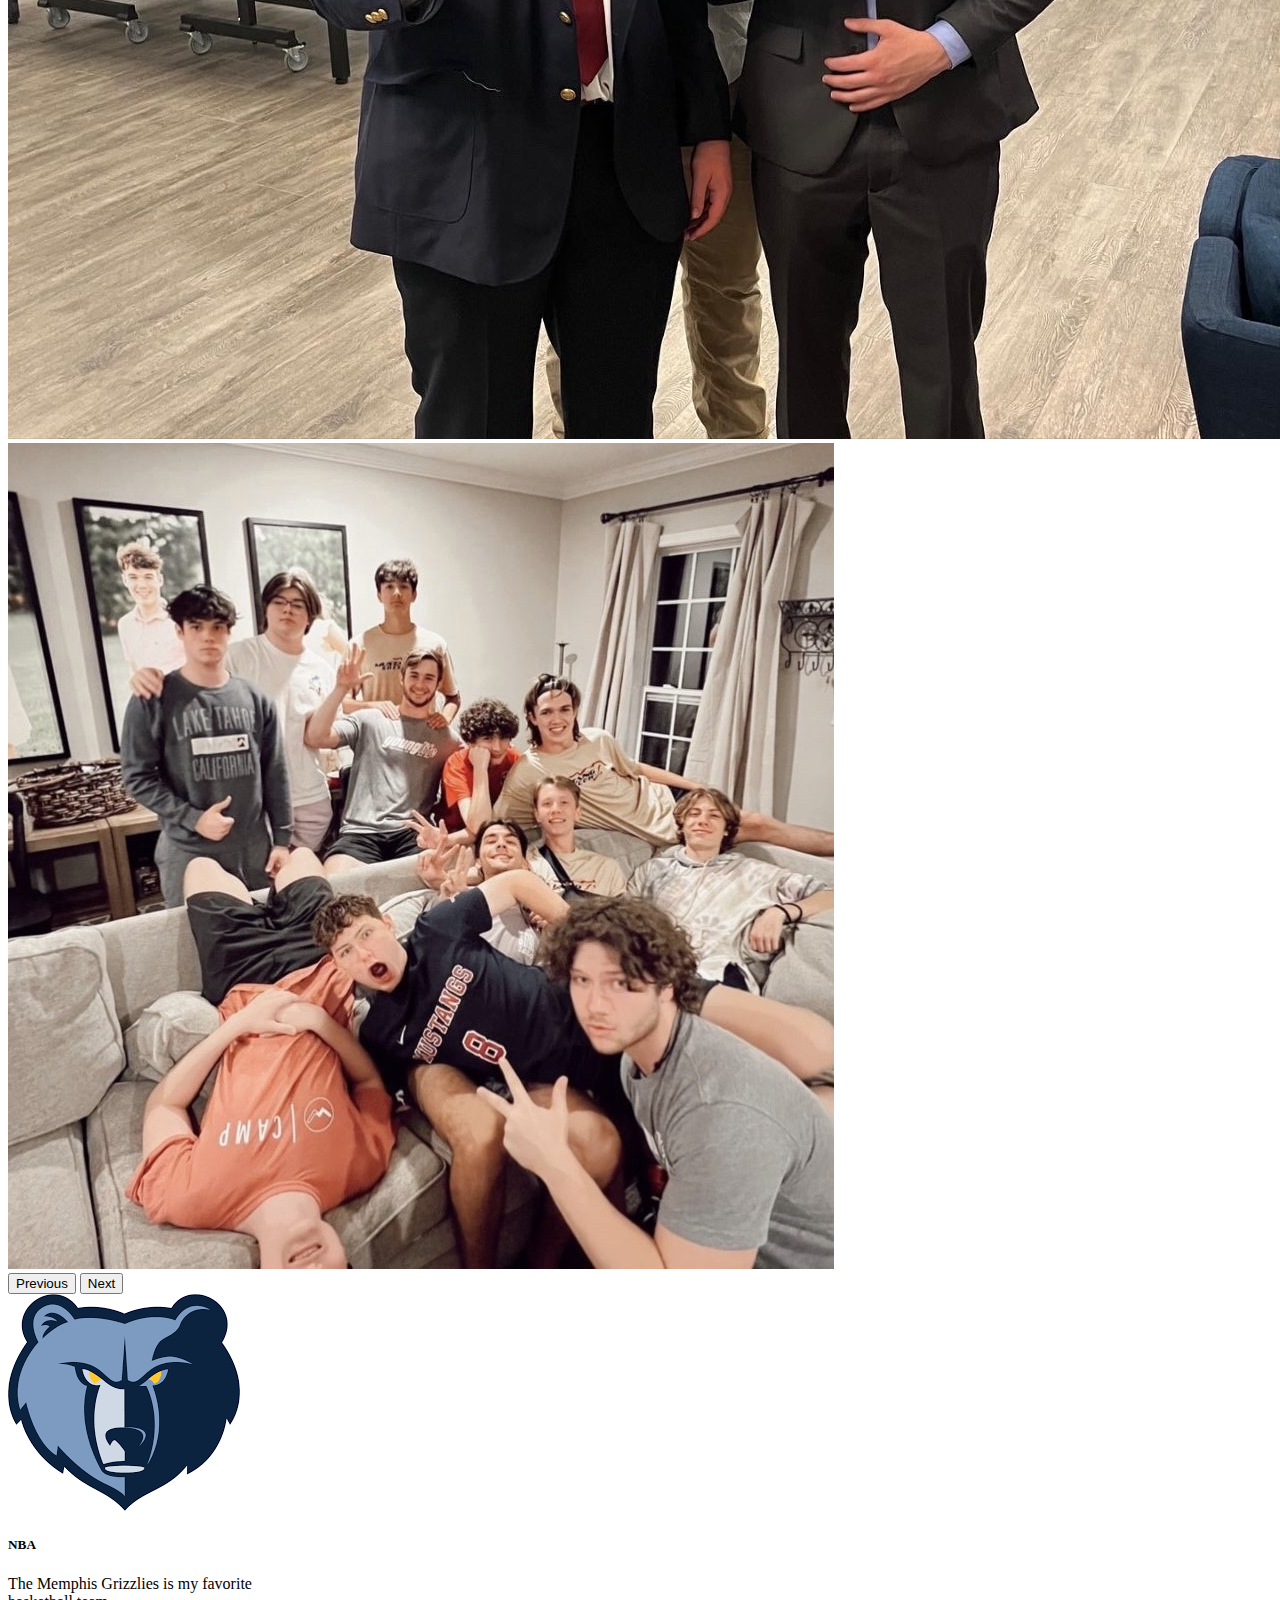
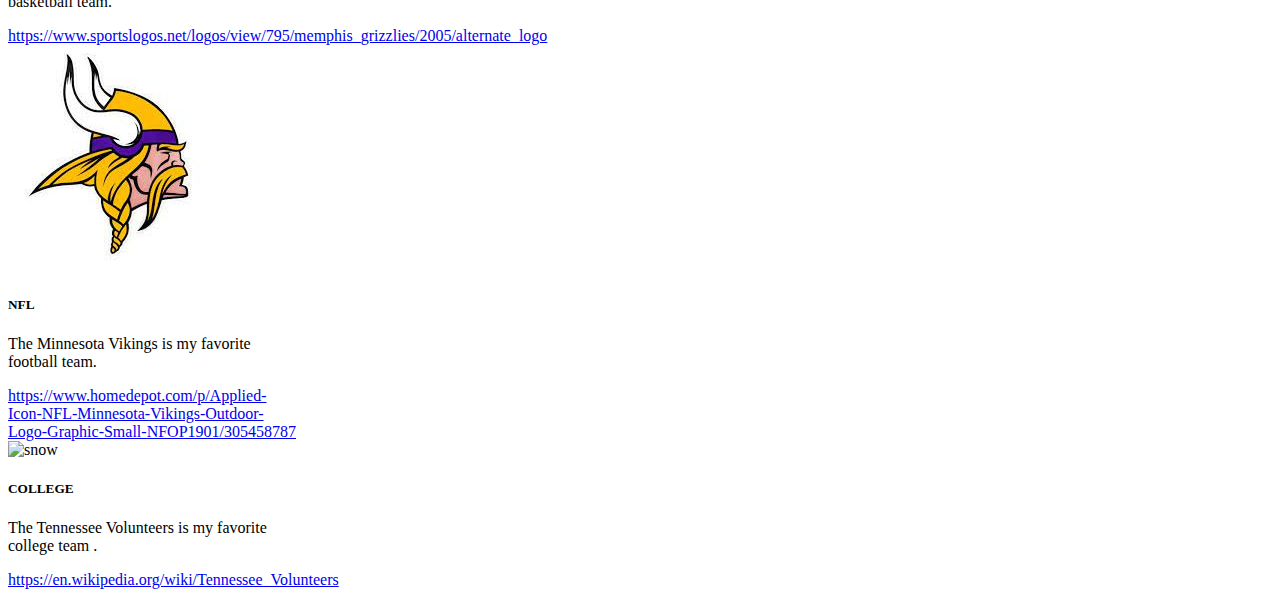
==== commit dd755907: "q" ====
--- a/index.html
+++ b/index.html
@@ -78,7 +78,7 @@
     </div>
     <div class="col-md-4">
       <div class="card" style="width: 18rem;">
-        <img src="https://images.thdstatic.com/productImages/43fcf2e8-c5e4-46ef-b122-259b33a18eb9/svn/purple-applied-icon-wall-decals-nfop1901-64_600.jpg" class="card-img-top" alt="red">
+        <img src="img/nfl.jfif" class="card-img-top" alt="red">
         <div class="card-body">
           <h5 class="card-title">NFL</h5>
           <p class="card-text">The Minnesota Vikings is my favorite football team.</p>
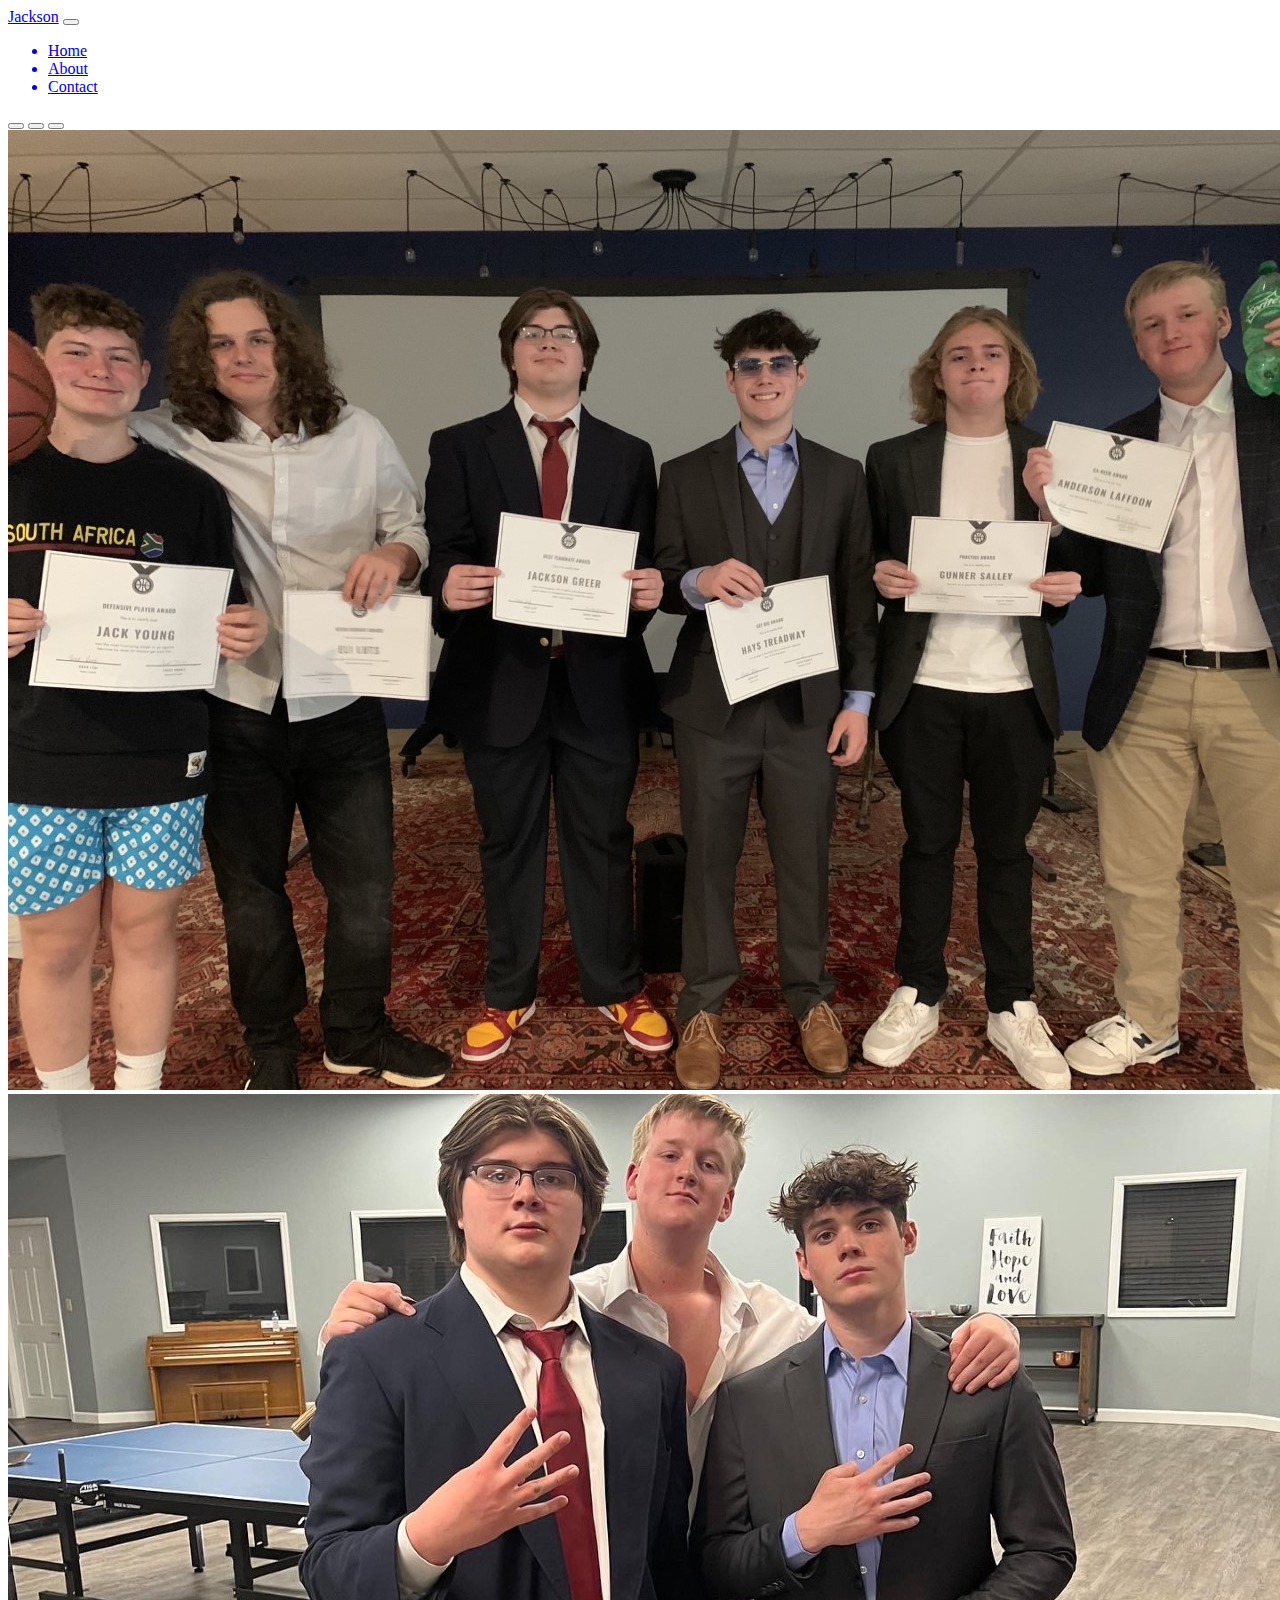
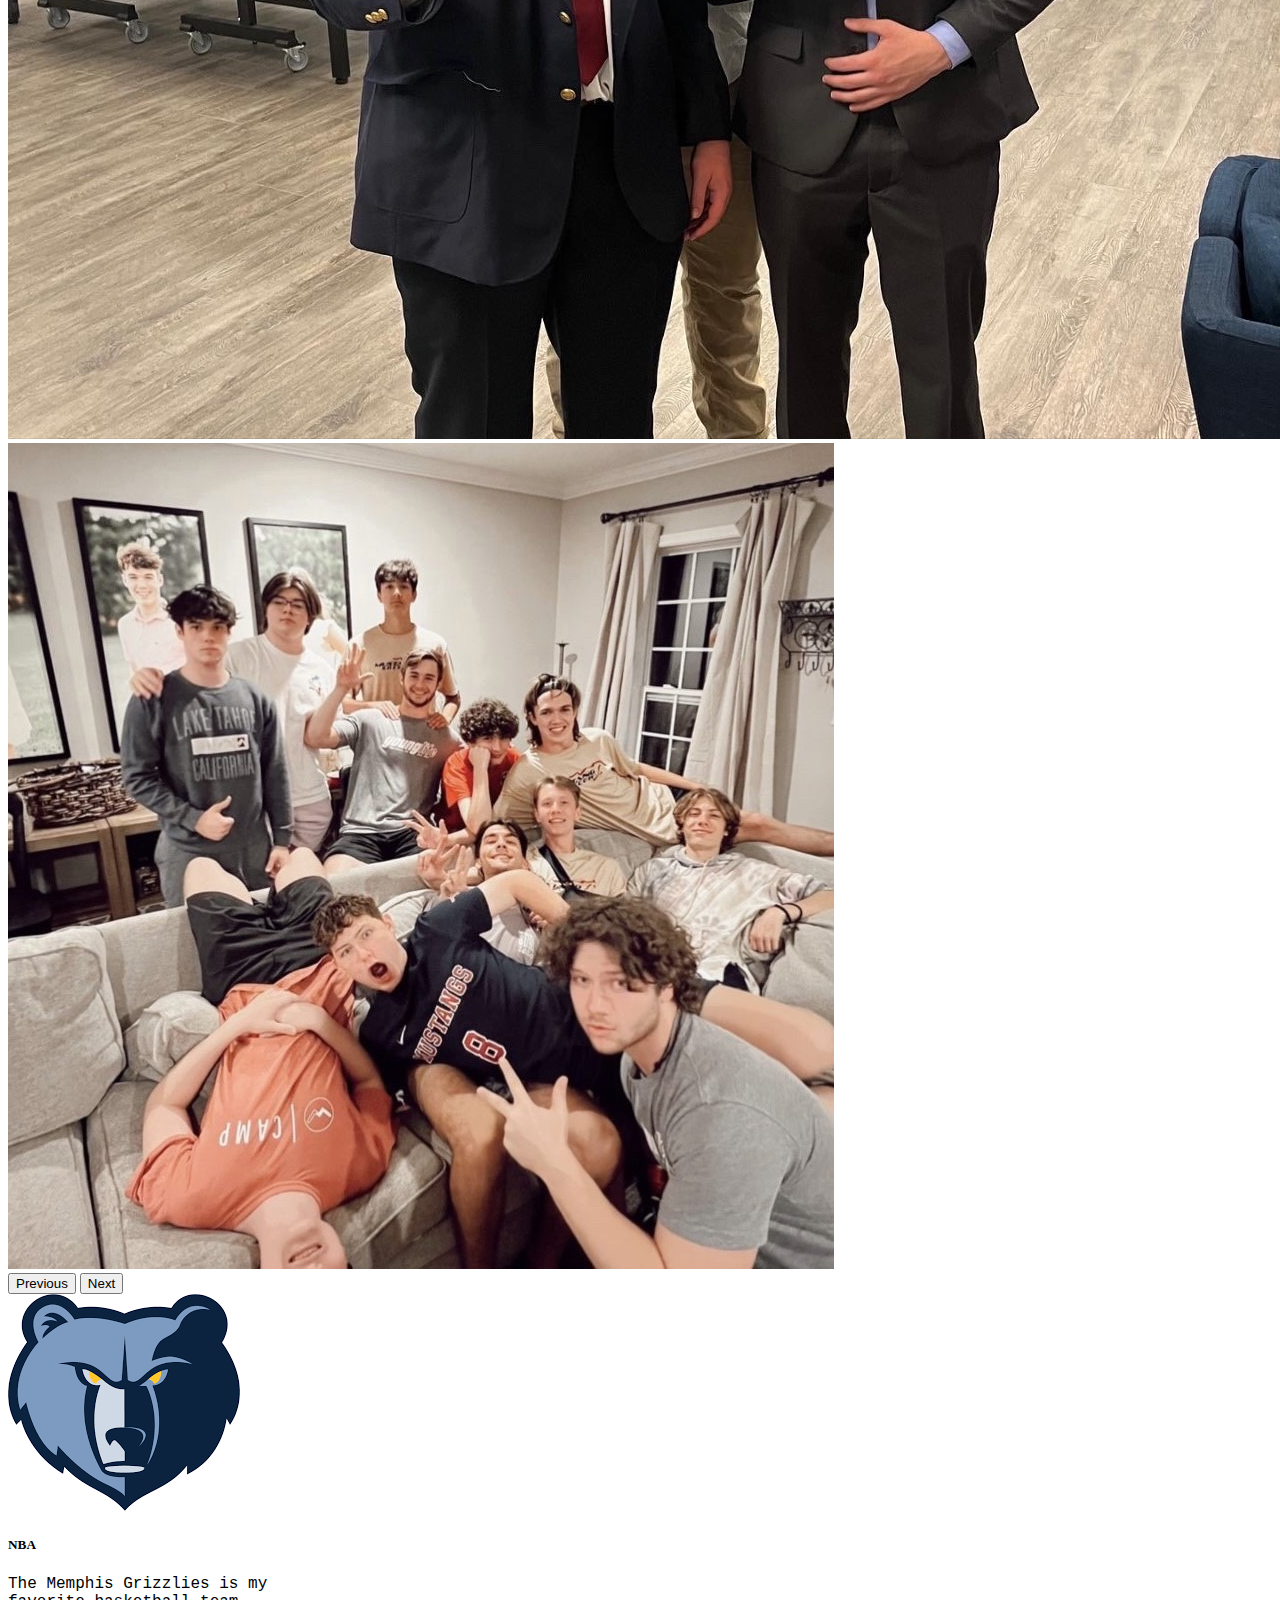
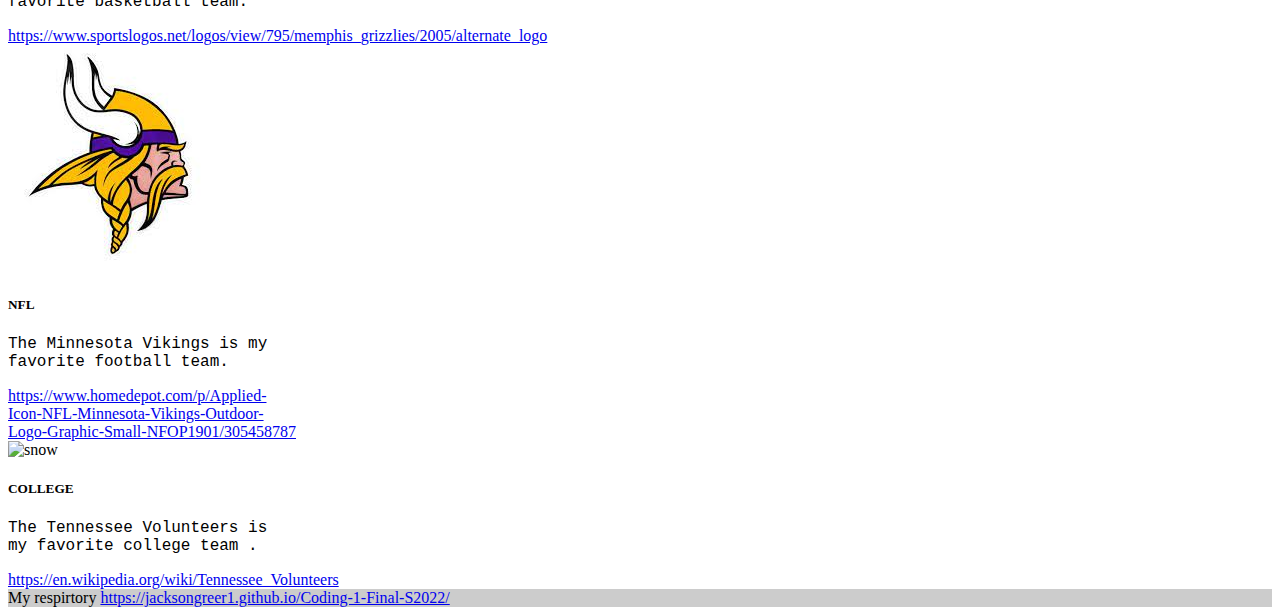
==== commit 92c49e57: "q" ====
--- a/index.html
+++ b/index.html
@@ -7,14 +7,14 @@
 
     <!-- Bootstrap CSS -->
     <link href="https://cdn.jsdelivr.net/npm/bootstrap@5.1.3/dist/css/bootstrap.min.css" rel="stylesheet" integrity="sha384-1BmE4kWBq78iYhFldvKuhfTAU6auU8tT94WrHftjDbrCEXSU1oBoqyl2QvZ6jIW3" crossorigin="anonymous">
-
+    <link rel="stylesheet" href="styles.css">
     <title>Jackson's Website</title>
   </head>
   <body>
 <!--Navbar-->
     <nav class="navbar navbar-expand-lg navbar-dark bg-dark">
       <div class="container-fluid">
-        <a class="navbar-brand" href="index.html">Logo</a>
+        <a class="navbar-brand" href="index.html">Jackson</a>
         <button class="navbar-toggler" type="button" data-bs-toggle="collapse" data-bs-target="#navbarNav" aria-controls="navbarNav" aria-expanded="false" aria-label="Toggle navigation">
           <span class="navbar-toggler-icon"></span>
         </button>
@@ -98,7 +98,14 @@
     </div>
   </div>
 </div>
-
+<footer class="bg-light text-center text-lg-start">
+  <!-- Copyright -->
+  <div class="text-center p-3" style="background-color: rgba(0, 0, 0, 0.2);">
+    My respirtory
+    <a class="text-dark" href="https://jacksongreer1.github.io/Coding-1-Final-S2022/">https://jacksongreer1.github.io/Coding-1-Final-S2022/</a>
+  </div>
+  <!-- Copyright -->
+</footer>
     <!-- Option 1: Bootstrap Bundle with Popper -->
     <script src="https://cdn.jsdelivr.net/npm/bootstrap@5.1.3/dist/js/bootstrap.bundle.min.js" integrity="sha384-ka7Sk0Gln4gmtz2MlQnikT1wXgYsOg+OMhuP+IlRH9sENBO0LRn5q+8nbTov4+1p" crossorigin="anonymous"></script>
 
--- a/styles.css
+++ b/styles.css
@@ -0,0 +1,49 @@
+h1 {
+    color: aqua;
+}
+.main{
+    color: aqua;
+}
+
+.mail{
+    color: red;
+}
+
+.phone{
+    color: rgb(67, 189, 77);
+}
+
+.social{
+    color: rgb(106, 50, 143);
+}
+
+.social{
+    color: pink ;
+}
+
+.social2{
+    color: rgb(35, 180, 42);
+}
+
+body {
+    background-color: rgba(236, 22, 94, 0);
+}
+
+
+ nav {
+    color: blue;
+}
+
+.about {
+    font-size: large;
+    color: rgb(40, 105, 10);
+}
+
+p {
+    font-family: 'Courier New', Courier, monospace;
+}
+
+h2 {
+    font-family: 'Franklin Gothic Medium', 'Arial Narrow', Arial, sans-serif;
+}
+ 
